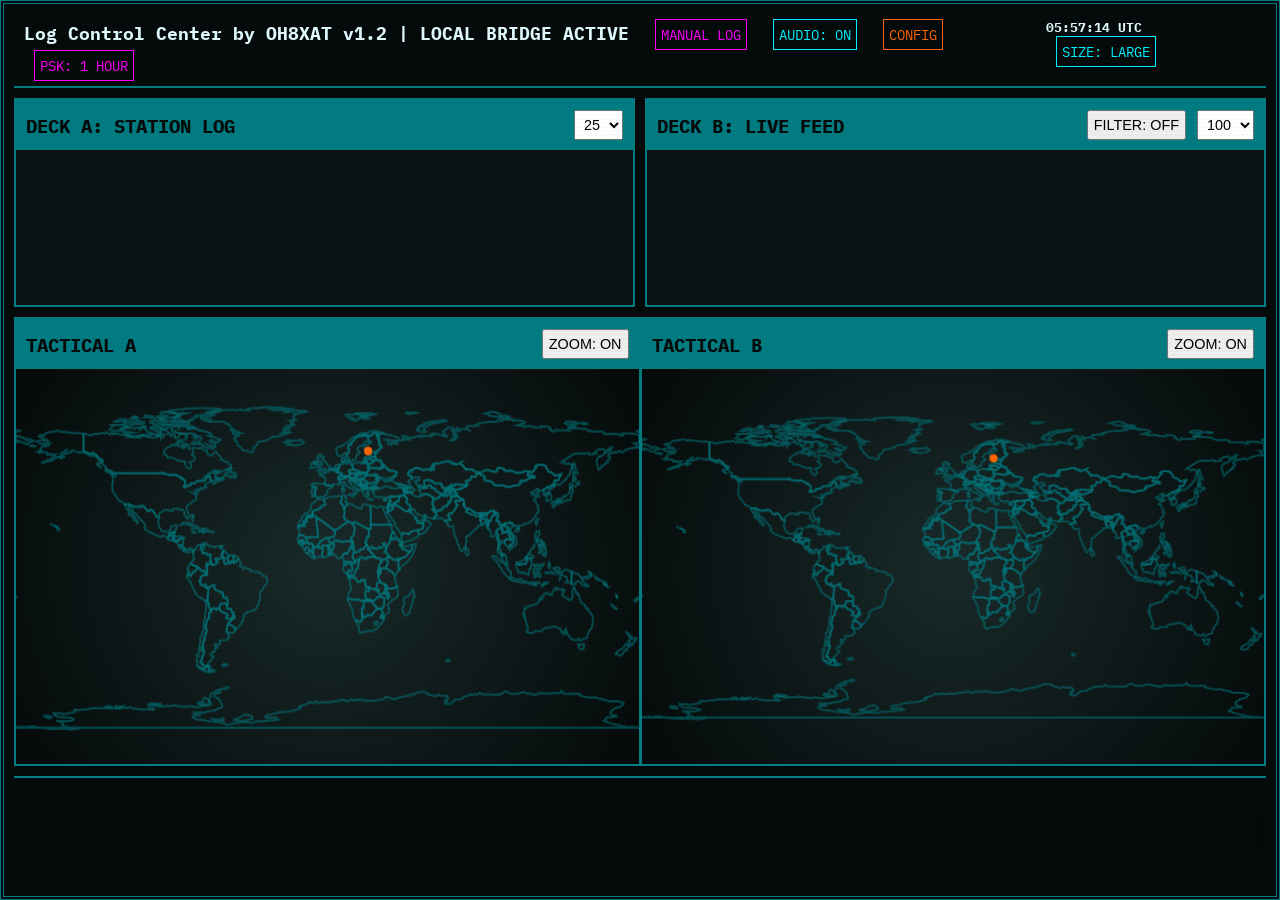
==== windows_version/index.html @ 91e3d40c "v1.2: Added Windows GUI Launcher, Manual Entry, UI Persistence, and PSK Cycling. Consolidated Window" ====
<!DOCTYPE html>
<html lang="en">
<head>
    <meta charset="UTF-8">
    <meta name="viewport" content="width=device-width, initial-scale=1.0">
    <title>Log Control Center by OH8XAT v1.2</title>
    <link rel="stylesheet" href="style.css">
    <link rel="preconnect" href="https://fonts.googleapis.com">
    <link rel="preconnect" href="https://fonts.gstatic.com" crossorigin>
    <link href="https://fonts.googleapis.com/css2?family=IBM+Plex+Mono:wght@300;500;700&display=swap" rel="stylesheet">
</head>
<body>
    <div class="scanlines"></div>
    <div class="bridge-container">
        <header class="bridge-header">
            <div class="status-item">Log Control Center by OH8XAT v1.2 | LOCAL BRIDGE ACTIVE 
                <button id="manual-log-btn" style="margin-left:15px; background:transparent; color:#ff00ff; border:1px solid #ff00ff; font-family:inherit; cursor:pointer; font-size:0.7rem; padding:2px 5px;">MANUAL LOG</button>
                <button id="audio-toggle" style="margin-left:15px; background:transparent; color:var(--accent-color); border:1px solid var(--accent-color); font-family:inherit; cursor:pointer; font-size:0.7rem; padding:2px 5px;">AUDIO: OFF</button> 
                <button id="config-open" style="margin-left:15px; background:transparent; color:var(--alert-color); border:1px solid var(--alert-color); font-family:inherit; cursor:pointer; font-size:0.7rem; padding:2px 5px;">CONFIG</button>
                <button id="psk-cycle" style="margin-left:10px; background:transparent; color:#ff00ff; border:1px solid #ff00ff; font-family:inherit; cursor:pointer; font-size:0.7rem; padding:2px 5px;">PSK: 1 HOUR</button>
            </div>
            <div class="header-right">
                <span id="utc-clock">00:00:00 UTC</span>
                <button id="font-toggle" style="margin-left:10px; background:transparent; color:var(--accent-color); border:1px solid var(--accent-color); font-family:inherit; cursor:pointer; font-size:0.7rem; padding:2px 5px;">SIZE: NORM</button>
            </div>
        </header>

        <main class="bridge-main">
            <section class="monitor log-monitor">
                <header class="monitor-header">
                    <span>DECK A: STATION LOG</span>
                    <select id="limit-a" class="limit-select">
                        <option value="10">10</option>
                        <option value="25" selected>25</option>
                        <option value="50">50</option>
                    </select>
                </header>
                <div id="log-feed-a" class="monitor-content"></div>
            </section>

            <section class="monitor log-monitor">
                <header class="monitor-header">
                    <span>DECK B: LIVE FEED</span>
                    <div class="monitor-controls">
                        <button id="filter-b" class="control-btn">FILTER: OFF</button>
                        <select id="limit-b" class="limit-select">
                            <option value="50">50</option>
                            <option value="100" selected>100</option>
                            <option value="200">200</option>
                        </select>
                    </div>
                </header>
                <div id="log-feed-b" class="monitor-content"></div>
            </section>

            <section class="monitor tactical-monitor" style="grid-column: span 2;">
                <div class="monitor-content split-v" style="padding:0;">
                    <div class="map-deck">
                        <header class="monitor-header">
                            <span>TACTICAL A</span>
                            <button id="zoom-a" class="control-btn">ZOOM: ON</button>
                        </header>
                        <div class="map-container" id="map-container-a">
                            <canvas id="map-a"></canvas>
                        </div>
                    </div>
                    <div class="map-deck" style="border-left: 2px solid var(--accent-dim);">
                        <header class="monitor-header">
                            <span>TACTICAL B</span>
                            <button id="zoom-b" class="control-btn">ZOOM: ON</button>
                        </header>
                        <div class="map-container" id="map-container-b">
                            <canvas id="map-b"></canvas>
                        </div>
                    </div>
                </div>
            </section>
        </main>

        <footer class="bridge-footer"><div class="scrolling-text">[LOCAL SYSTEM ONLINE] [AWAITING PROPAGATION DATA]</div></footer>
    </div>

    <!-- Manual Log Modal -->
    <div id="manual-log-modal" class="modal">
        <div class="modal-content">
            <header class="modal-header">
                <span>MANUAL QSO ENTRY</span>
                <span id="close-modal" class="close-btn">&times;</span>
            </header>
            <form id="manual-log-form" class="modal-form">
                <div class="form-row">
                    <div class="form-group">
                        <label>CALLSIGN</label>
                        <input type="text" id="qso-call" required>
                    </div>
                    <div class="form-group">
                        <label>BAND</label>
                        <input type="text" id="qso-band">
                    </div>
                    <div class="form-group">
                        <label>MODE</label>
                        <input type="text" id="qso-mode">
                    </div>
                </div>
                <div class="form-row">
                    <div class="form-group">
                        <label>RST SENT</label>
                        <input type="text" id="qso-rst-s">
                    </div>
                    <div class="form-group">
                        <label>RST RCVD</label>
                        <input type="text" id="qso-rst-r">
                    </div>
                </div>
                <div class="form-row">
                    <div class="form-group">
                        <label>NAME</label>
                        <input type="text" id="qso-name">
                    </div>
                    <div class="form-group">
                        <label>QTH</label>
                        <input type="text" id="qso-qth">
                    </div>
                </div>
                <div class="form-group" style="flex-grow: 1;">
                    <label>COMMENT</label>
                    <textarea id="qso-comment" placeholder="Notes..."></textarea>
                </div>
                <div class="form-actions">
                    <button type="button" id="cancel-qso" class="cancel-btn">ABORT</button>
                    <button type="submit" class="submit-btn">LOG QSO</button>
                </div>
            </form>
        </div>
    </div>

    <!-- Config Modal -->
    <div id="config-modal" class="modal">
        <div class="modal-content">
            <header class="modal-header">
                <span>BRIDGE CONFIGURATION</span>
                <span id="config-close" class="close-btn">&times;</span>
            </header>
            <div class="modal-form">
                <div class="form-group" style="margin-bottom:15px;">
                    <label>ADIF INPUT FILES (One per line)</label>
                    <textarea id="conf-adifs" rows="4" style="width:100%; height:100px;"></textarea>
                </div>
                <div class="form-group" style="margin-bottom:15px;">
                    <label>VARAC LOG PATH</label>
                    <input type="text" id="conf-varac" style="width:100%;">
                </div>
                <div class="form-group" style="margin-bottom:15px;">
                    <label>OUTPUT MERGED ADIF</label>
                    <input type="text" id="conf-output" style="width:100%;">
                </div>
                <div class="form-actions">
                    <button type="button" id="config-save" class="submit-btn">SAVE & RELOAD</button>
                </div>
            </div>
        </div>
    </div>

    <script src="script.js"></script>
</body>
</html>
---- windows_version/style.css ----
:root {
    --bg-color: #050a0a;
    --monitor-bg: #0b1515;
    --accent-color: #00f2ff;
    --accent-dim: #007c82;
    --text-color: #e0faff;
    --alert-color: #ff6600;
    --border-style: 2px solid var(--accent-dim);
}

* { box-sizing: border-box; margin: 0; padding: 0; }
body { background: var(--bg-color); color: var(--text-color); font-family: 'IBM Plex Mono', monospace; height: 100vh; overflow: hidden; }

.scanlines { position: fixed; top: 0; left: 0; width: 100%; height: 100%; background: linear-gradient(rgba(18,16,16,0) 50%, rgba(0,0,0,0.1) 50%); background-size: 100% 4px; z-index: 10; pointer-events: none; opacity: 0.2; }

.bridge-container { display: flex; flex-direction: column; height: 100%; padding: 10px; border: 4px double var(--accent-dim); }
.bridge-header { display: flex; justify-content: space-between; padding: 5px 10px; border-bottom: var(--border-style); font-size: 0.8rem; font-weight: bold; }

.bridge-main { flex-grow: 1; display: grid; grid-template-columns: 1fr 1fr; gap: 10px; padding: 10px 0; overflow: hidden; }
.monitor { background: var(--monitor-bg); border: var(--border-style); display: flex; flex-direction: column; overflow: hidden; min-height: 200px; }

.split-v { display: flex; flex-direction: row; height: 100%; }
.log-deck, .map-deck { flex: 1; display: flex; flex-direction: column; border-right: 1px solid var(--accent-dim); overflow: hidden; }
.map-deck:last-child, .log-deck:last-child { border-right: none; }

.monitor-header { background: var(--accent-dim); color: var(--bg-color); padding: 5px 10px; font-size: 0.9rem; font-weight: bold; display: flex; justify-content: space-between; align-items: center; }
.monitor-content { flex-grow: 1; overflow-y: auto; padding: 5px; font-size: 0.75rem; }

.log-entry { border-bottom: 1px solid rgba(0,242,255,0.05); padding: 3px 0; display: grid; grid-template-columns: 140px 80px 40px 1fr; white-space: nowrap; }
.log-entry span { overflow: hidden; text-overflow: ellipsis; white-space: nowrap; }

/* Raw log (Deck B) styling */
.log-entry .raw-timestamp { grid-column: 1 / 2; white-space: nowrap; padding-right: 5px; }
.log-entry .raw-log-text { 
    grid-column: 2 / 5; 
    white-space: pre-wrap !important; 
    word-break: break-all !important; 
    overflow-wrap: break-word !important; 
    display: block !important; 
}

.map-container { flex-grow: 1; background: radial-gradient(circle, #1a2a2a 0%, #050a0a 100%); position: relative; overflow: hidden; }
canvas { width: 100%; height: 100%; }

.bridge-footer { height: 55px; border-top: var(--border-style); overflow: hidden; display: flex; align-items: center; }
.scrolling-text { white-space: nowrap; animation: scroll 120s linear infinite; opacity: 0.9; font-size: 1.2rem; display: inline-block; padding-left: 100%; padding-right: 50px; }

@keyframes scroll { from { transform: translateX(0); } to { transform: translateX(-100%); } }
.monitor-flash { animation: flash-pulse 1.5s ease-out; }
@keyframes flash-pulse { 0% { box-shadow: inset 0 0 30px rgba(0, 242, 255, 0); border-color: var(--accent-dim); } 10% { box-shadow: inset 0 0 60px rgba(0, 242, 255, 0.6); border-color: var(--accent-color); } 100% { box-shadow: inset 0 0 30px rgba(0, 242, 255, 0); border-color: var(--accent-dim); } }

.large-font { font-size: 1.2rem; }
.large-font .monitor-header { font-size: 1.2rem; padding: 10px; }
.large-font .log-monitor .monitor-content { font-size: 1.1rem; }
.large-font .log-entry { grid-template-columns: 240px 140px 80px 1fr; line-height: 1.5; white-space: normal; } /* Allow wrapping in large mode */
.large-font .log-entry .raw-timestamp { grid-column: 1 / 2; }
.large-font .log-entry .raw-log-text { grid-column: 2 / 5; }
.large-font .bridge-footer { height: 110px; } /* Increased from 80px */
.large-font .scrolling-text { font-size: 1.8rem; }
.large-font .status-item { font-size: 1.1rem; }
.large-font button, .large-font select { font-size: 0.9rem !important; padding: 5px !important; }

/* Deck specific highlights */
.deck-a-latest { color: var(--alert-color) !important; font-weight: bold; }
.callsign-highlight-a { color: var(--alert-color) !important; font-weight: bold; }
.callsign-highlight-b { color: var(--accent-color) !important; font-weight: bold; }

.split-h { display: flex; flex-direction: column; height: 100%; }
.split-h .map-deck { border-right: none; border-bottom: 1px solid var(--accent-dim); }
.split-h .map-deck:last-child { border-bottom: none; }

/* Modal Styling */
.modal { display: none; position: fixed; z-index: 100; left: 0; top: 0; width: 100%; height: 100%; background-color: rgba(0,0,0,0.85); backdrop-filter: blur(5px); }
.modal-content { 
    background-color: #0b1515; 
    margin: 2vh auto; 
    padding: 0; 
    border: 2px solid var(--accent-color); 
    width: 95vw; 
    height: 94vh; 
    box-shadow: 0 0 30px var(--accent-dim), inset 0 0 20px rgba(0, 242, 255, 0.1); 
    display: flex; 
    flex-direction: column; 
    font-family: inherit; 
}
.modal-header { background: var(--accent-color); color: #000; padding: 10px 20px; font-weight: bold; display: flex; justify-content: space-between; align-items: center; }
.close-btn { cursor: pointer; font-size: 2rem; line-height: 1; }
.modal-form { padding: 30px; color: var(--text-color); flex-grow: 1; display: flex; flex-direction: column; }
.form-row { display: flex; gap: 20px; margin-bottom: 25px; }
.form-group { display: flex; flex-direction: column; gap: 8px; }
.form-group:not([style*="flex-grow"]) { flex: 1; }
.form-group label { font-size: 0.8rem; color: var(--accent-color); font-weight: bold; letter-spacing: 1px; }
.form-group input, .form-group textarea { background: #050a0a; border: 1px solid var(--accent-dim); color: #fff; padding: 12px; font-family: inherit; font-size: 1.1rem; }
.form-group textarea { flex-grow: 1; resize: none; border-left: 4px solid var(--accent-dim); }
.form-group input:focus, .form-group textarea:focus { border-color: var(--accent-color); outline: none; box-shadow: 0 0 10px var(--accent-dim); }
.form-actions { margin-top: 30px; display: flex; justify-content: flex-end; gap: 20px; }
.submit-btn { background: var(--accent-color); color: #000; border: none; padding: 15px 40px; font-size: 1.2rem; font-weight: bold; cursor: pointer; font-family: inherit; transition: 0.2s; }
.cancel-btn { background: transparent; color: var(--alert-color); border: 1px solid var(--alert-color); padding: 15px 40px; font-size: 1.2rem; font-weight: bold; cursor: pointer; font-family: inherit; transition: 0.2s; }
.submit-btn:hover { background: #fff; box-shadow: 0 0 20px #fff; }
.cancel-btn:hover { background: var(--alert-color); color: #000; }

.large-font .modal-content { width: 98vw; height: 96vh; }
.large-font .form-group label { font-size: 1.1rem; }
.large-font .form-group input, .large-font .form-group textarea { font-size: 1.4rem; }
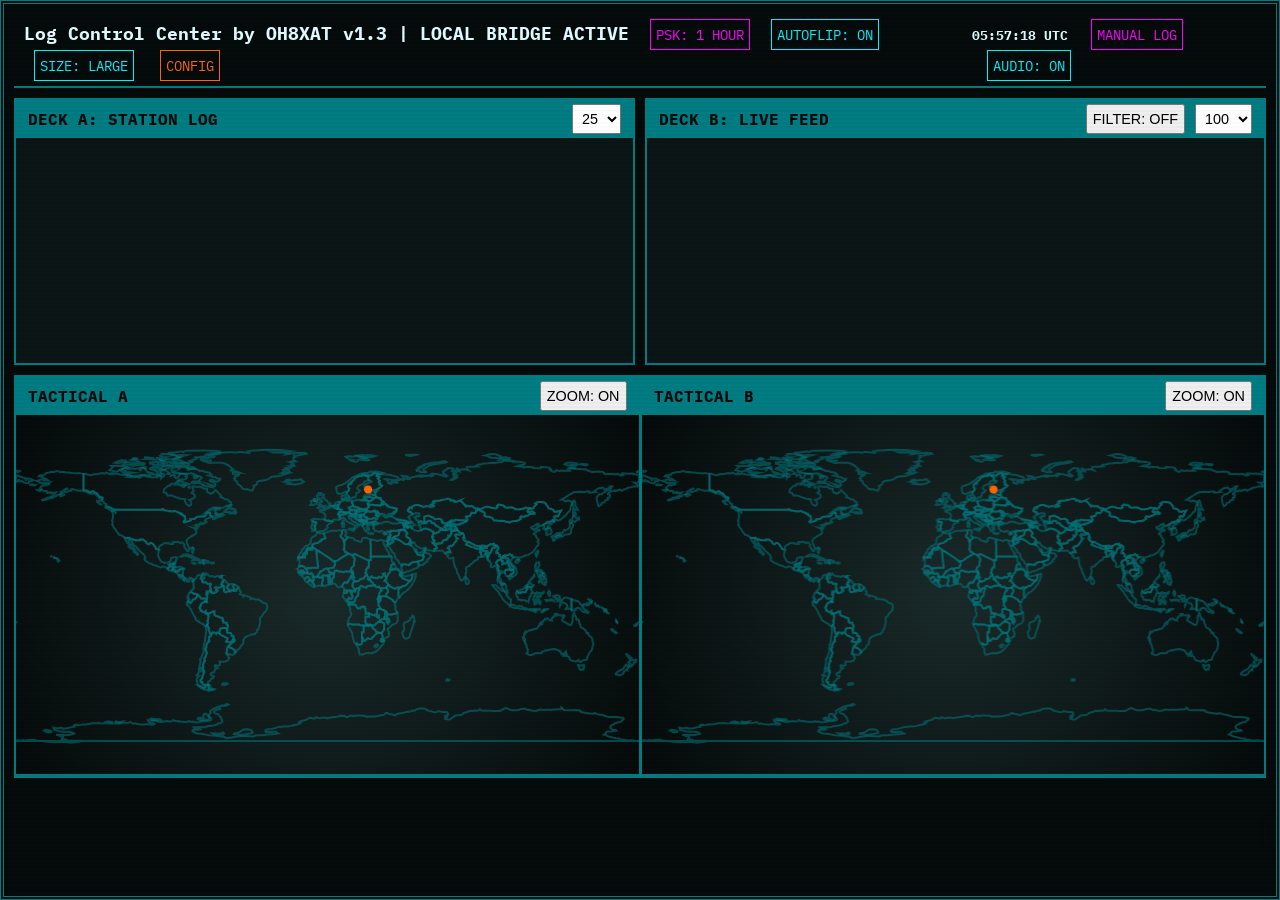
==== commit 64f9ee5e: "Bump to v1.3: Dynamic configs, layout changes, and Windows Systray Fix" ====
--- a/windows_version/index.html
+++ b/windows_version/index.html
@@ -13,15 +13,16 @@
     <div class="scanlines"></div>
     <div class="bridge-container">
         <header class="bridge-header">
-            <div class="status-item">Log Control Center by OH8XAT v1.2 | LOCAL BRIDGE ACTIVE 
-                <button id="manual-log-btn" style="margin-left:15px; background:transparent; color:#ff00ff; border:1px solid #ff00ff; font-family:inherit; cursor:pointer; font-size:0.7rem; padding:2px 5px;">MANUAL LOG</button>
-                <button id="audio-toggle" style="margin-left:15px; background:transparent; color:var(--accent-color); border:1px solid var(--accent-color); font-family:inherit; cursor:pointer; font-size:0.7rem; padding:2px 5px;">AUDIO: OFF</button> 
+            <div class="status-item">Log Control Center by OH8XAT v1.3 | LOCAL BRIDGE ACTIVE 
+                <button id="psk-cycle" style="margin-left:10px; background:transparent; color:#ff00ff; border:1px solid #ff00ff; font-family:inherit; cursor:pointer; font-size:0.7rem; padding:2px 5px;">PSK: 1 HOUR</button>
+                <button id="autoflip-toggle" style="margin-left:10px; background:transparent; color:var(--accent-color); border:1px solid var(--accent-color); font-family:inherit; cursor:pointer; font-size:0.7rem; padding:2px 5px;">AUTOFLIP: ON</button>
+                <button id="font-toggle" style="margin-left:10px; background:transparent; color:var(--accent-color); border:1px solid var(--accent-color); font-family:inherit; cursor:pointer; font-size:0.7rem; padding:2px 5px;">SIZE: NORM</button>
                 <button id="config-open" style="margin-left:15px; background:transparent; color:var(--alert-color); border:1px solid var(--alert-color); font-family:inherit; cursor:pointer; font-size:0.7rem; padding:2px 5px;">CONFIG</button>
-                <button id="psk-cycle" style="margin-left:10px; background:transparent; color:#ff00ff; border:1px solid #ff00ff; font-family:inherit; cursor:pointer; font-size:0.7rem; padding:2px 5px;">PSK: 1 HOUR</button>
             </div>
             <div class="header-right">
                 <span id="utc-clock">00:00:00 UTC</span>
-                <button id="font-toggle" style="margin-left:10px; background:transparent; color:var(--accent-color); border:1px solid var(--accent-color); font-family:inherit; cursor:pointer; font-size:0.7rem; padding:2px 5px;">SIZE: NORM</button>
+                <button id="manual-log-btn" style="margin-left:15px; background:transparent; color:#ff00ff; border:1px solid #ff00ff; font-family:inherit; cursor:pointer; font-size:0.7rem; padding:2px 5px;">MANUAL LOG</button>
+                <button id="audio-toggle" style="margin-left:15px; background:transparent; color:var(--accent-color); border:1px solid var(--accent-color); font-family:inherit; cursor:pointer; font-size:0.7rem; padding:2px 5px;">AUDIO: OFF</button>
             </div>
         </header>
 
@@ -90,6 +91,16 @@
             <form id="manual-log-form" class="modal-form">
                 <div class="form-row">
                     <div class="form-group">
+                        <label>DATE (YYYYMMDD)</label>
+                        <input type="text" id="qso-date" required>
+                    </div>
+                    <div class="form-group">
+                        <label>TIME (HHMM)</label>
+                        <input type="text" id="qso-time" required>
+                    </div>
+                </div>
+                <div class="form-row">
+                    <div class="form-group">
                         <label>CALLSIGN</label>
                         <input type="text" id="qso-call" required>
                     </div>
@@ -142,6 +153,16 @@
                 <span id="config-close" class="close-btn">&times;</span>
             </header>
             <div class="modal-form">
+                <div class="form-row">
+                    <div class="form-group" style="margin-bottom:15px;">
+                        <label>STATION LOCATOR (e.g. KP10RQ)</label>
+                        <input type="text" id="conf-locator" style="width:100%;">
+                    </div>
+                    <div class="form-group" style="margin-bottom:15px;">
+                        <label>MY CALLSIGN (e.g. OH8XAT)</label>
+                        <input type="text" id="conf-call" style="width:100%;">
+                    </div>
+                </div>
                 <div class="form-group" style="margin-bottom:15px;">
                     <label>ADIF INPUT FILES (One per line)</label>
                     <textarea id="conf-adifs" rows="4" style="width:100%; height:100px;"></textarea>
--- a/windows_version/style.css
+++ b/windows_version/style.css
@@ -16,14 +16,14 @@
 .bridge-container { display: flex; flex-direction: column; height: 100%; padding: 10px; border: 4px double var(--accent-dim); }
 .bridge-header { display: flex; justify-content: space-between; padding: 5px 10px; border-bottom: var(--border-style); font-size: 0.8rem; font-weight: bold; }
 
-.bridge-main { flex-grow: 1; display: grid; grid-template-columns: 1fr 1fr; gap: 10px; padding: 10px 0; overflow: hidden; }
-.monitor { background: var(--monitor-bg); border: var(--border-style); display: flex; flex-direction: column; overflow: hidden; min-height: 200px; }
+.bridge-main { flex-grow: 1; display: grid; grid-template-columns: 1fr 1fr; grid-template-rows: 40% 60%; gap: 10px; padding: 10px 0; overflow: hidden; }
+.monitor { background: var(--monitor-bg); border: var(--border-style); display: flex; flex-direction: column; overflow: hidden; min-height: 100px; }
 
 .split-v { display: flex; flex-direction: row; height: 100%; }
 .log-deck, .map-deck { flex: 1; display: flex; flex-direction: column; border-right: 1px solid var(--accent-dim); overflow: hidden; }
 .map-deck:last-child, .log-deck:last-child { border-right: none; }
 
-.monitor-header { background: var(--accent-dim); color: var(--bg-color); padding: 5px 10px; font-size: 0.9rem; font-weight: bold; display: flex; justify-content: space-between; align-items: center; }
+.monitor-header { background: var(--accent-dim); color: var(--bg-color); padding: 2px 8px; font-size: 0.8rem; font-weight: bold; display: flex; justify-content: space-between; align-items: center; min-height: 20px; }
 .monitor-content { flex-grow: 1; overflow-y: auto; padding: 5px; font-size: 0.75rem; }
 
 .log-entry { border-bottom: 1px solid rgba(0,242,255,0.05); padding: 3px 0; display: grid; grid-template-columns: 140px 80px 40px 1fr; white-space: nowrap; }
@@ -50,7 +50,7 @@
 @keyframes flash-pulse { 0% { box-shadow: inset 0 0 30px rgba(0, 242, 255, 0); border-color: var(--accent-dim); } 10% { box-shadow: inset 0 0 60px rgba(0, 242, 255, 0.6); border-color: var(--accent-color); } 100% { box-shadow: inset 0 0 30px rgba(0, 242, 255, 0); border-color: var(--accent-dim); } }
 
 .large-font { font-size: 1.2rem; }
-.large-font .monitor-header { font-size: 1.2rem; padding: 10px; }
+.large-font .monitor-header { font-size: 1.0rem; padding: 4px 12px; }
 .large-font .log-monitor .monitor-content { font-size: 1.1rem; }
 .large-font .log-entry { grid-template-columns: 240px 140px 80px 1fr; line-height: 1.5; white-space: normal; } /* Allow wrapping in large mode */
 .large-font .log-entry .raw-timestamp { grid-column: 1 / 2; }
@@ -68,6 +68,8 @@
 .split-h { display: flex; flex-direction: column; height: 100%; }
 .split-h .map-deck { border-right: none; border-bottom: 1px solid var(--accent-dim); }
 .split-h .map-deck:last-child { border-bottom: none; }
+.split-h .map-deck .monitor-header { height: 4px; padding: 0; min-height: 4px; }
+.split-h .map-deck .monitor-header * { display: none; }
 
 /* Modal Styling */
 .modal { display: none; position: fixed; z-index: 100; left: 0; top: 0; width: 100%; height: 100%; background-color: rgba(0,0,0,0.85); backdrop-filter: blur(5px); }
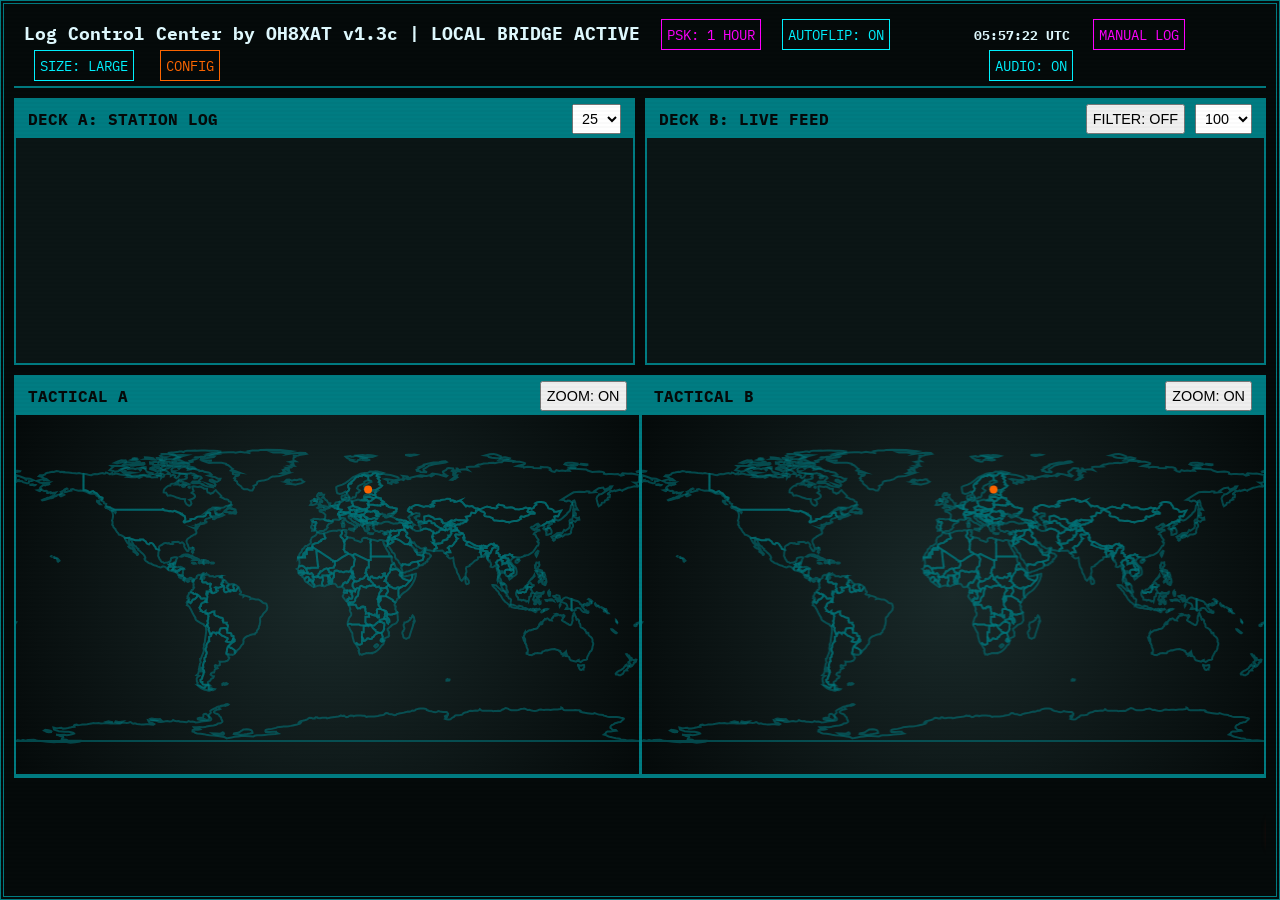
==== commit 6aa803de: "Update to v1.3c: Synchronized Linux and Windows versions, updated Windows standalone executable, and" ====
--- a/windows_version/index.html
+++ b/windows_version/index.html
@@ -13,7 +13,7 @@
     <div class="scanlines"></div>
     <div class="bridge-container">
         <header class="bridge-header">
-            <div class="status-item">Log Control Center by OH8XAT v1.3 | LOCAL BRIDGE ACTIVE 
+            <div class="status-item">Log Control Center by OH8XAT v1.3c | LOCAL BRIDGE ACTIVE 
                 <button id="psk-cycle" style="margin-left:10px; background:transparent; color:#ff00ff; border:1px solid #ff00ff; font-family:inherit; cursor:pointer; font-size:0.7rem; padding:2px 5px;">PSK: 1 HOUR</button>
                 <button id="autoflip-toggle" style="margin-left:10px; background:transparent; color:var(--accent-color); border:1px solid var(--accent-color); font-family:inherit; cursor:pointer; font-size:0.7rem; padding:2px 5px;">AUTOFLIP: ON</button>
                 <button id="font-toggle" style="margin-left:10px; background:transparent; color:var(--accent-color); border:1px solid var(--accent-color); font-family:inherit; cursor:pointer; font-size:0.7rem; padding:2px 5px;">SIZE: NORM</button>
